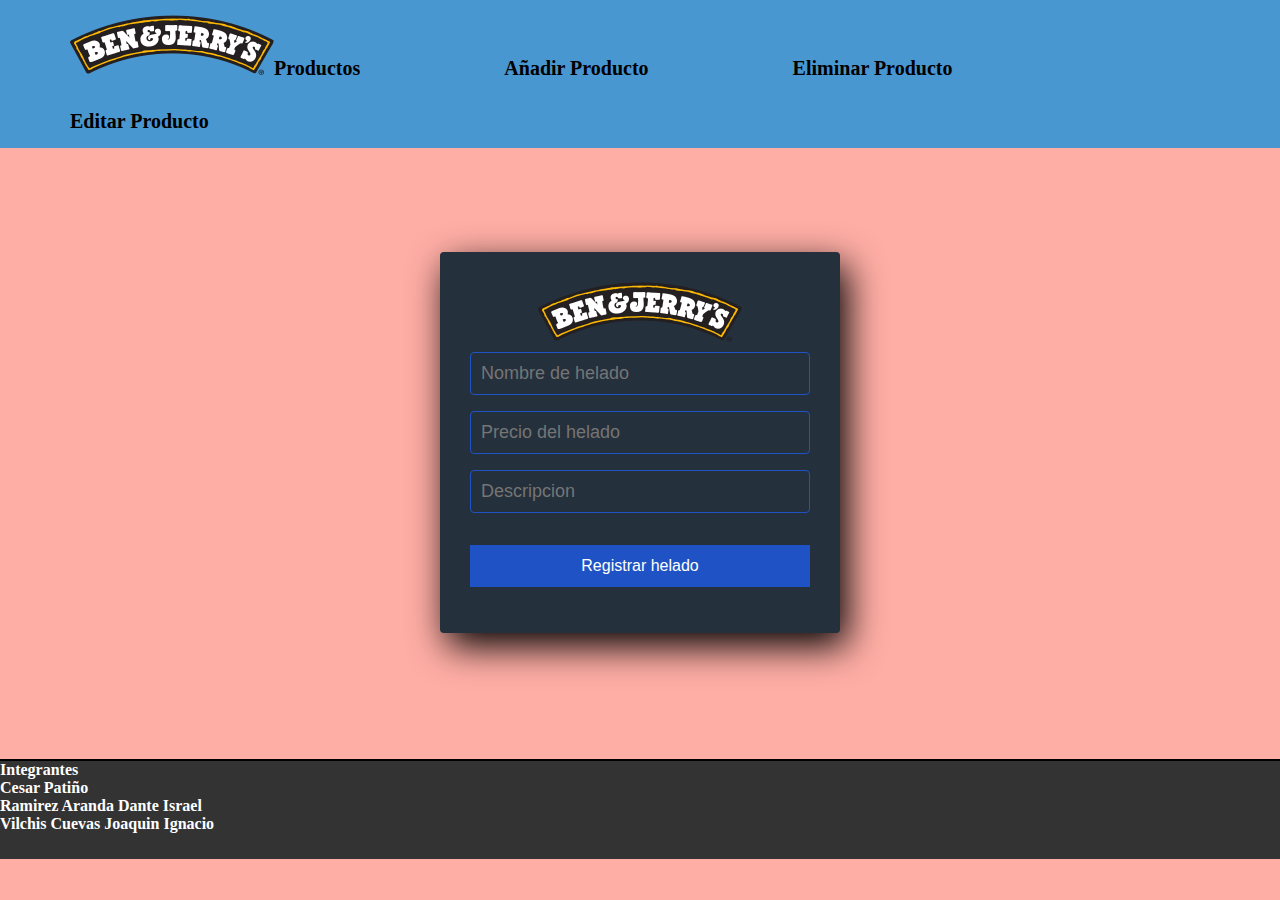
==== web/anadirProduct.html @ 57675ded "el bueno" ====
<!DOCTYPE html>
<!--
To change this license header, choose License Headers in Project Properties.
To change this template file, choose Tools | Templates
and open the template in the editor.
-->
<html>
    <head>
        <title>Ben&Jerry's</title>
        <meta charset="UTF-8">
        <meta name="viewport" content="width=device-width, initial-scale=1.0">
        <link rel="stylesheet" href="./css/General.css"/>
        <link rel="stylesheet" href="./css/formularios.css" />
    </head>
    <body>
        <main>
            <header> 
                <nav class="navegacion" style="width: 100%;">
                    <ul class="menu">
                        <li class="logo"><a href="index.html"><img src="./img/logo.png"></a></li>
                        <li><a href="productoAdmin.jsp">Productos</a></li>
                        <li><a href="anadirProduct.html">Añadir Producto</a></li>
                        <li><a href="eliminarH.html">Eliminar Producto</a></li>
                        <li><a href="editar.html">Editar Producto</a></li>
                    </ul>
                </nav>
            </header>
            <br>
            <div class="introducir">
                <br><br>
                <form class="form-register" method="post" action="agregarH.jsp">
                    <div class="centrar">
                    <img src="./img/logo.png">
                    </div>
                    <input class="controls" type="text" name="nomHelado" placeholder="Nombre de helado">
                    <input class="controls" type="number" name="precio" placeholder="Precio del helado">
                    <input class="controls" type="text" name="descripcion" placeholder="Descripcion">
                    <input class="butons" type="submit" value="Registrar helado" />
                </form>
                <br><br><br><br><br><br>
            </div>
        </main>
        <br>
        <div id="footer">
            <table class="pie">
                <tr>
                    <h4>Integrantes</h4>
                </tr>
                <tr></tr>
                <tr>
                    <h4>Cesar Patiño</h4>
                </tr>
                <tr></tr>
                <tr>
                <h4>Ramirez Aranda Dante Israel </h4>
                </tr>
                <tr></tr>
                <tr>
                    <h4>Vilchis Cuevas Joaquin Ignacio </h4>
                </tr>
            </table>
        </div>
    </body>
</html>
---- web/css/General.css ----
*{
    margin: 0;
    padding: 0;
    -webkit-box-sizing: border-box;
    -moz-box-sizing: border-box;
    box-sizing: border-box;

}
body{
    background-color: #FFAEA5;

}
a{
    font-family: 'Gill Sans', 'Gill Sans MT', Calibri, 'Trebuchet MS', sans-serif;
    color: #fff;
    font-size: 18px;
    font-weight: 600;
}

li{
    font-family: Georgia, 'Times New Roman', Times, serif;
    font-size: 30px;
    font-weight: 600;
    
}


.navegacion{
    width: 1000px;
    background:#4997D0;

}

.navegacion ul{
    list-style: none;
}

.logo{
    height: 0px;
}
.menu>li{
    position: relative;
    display:inline-block;
}

.menu >li>a{
    font-family: 'Times New Roman', Times, serif;
    font-size: 20px;
    display: block;
    padding: 15px 70px;
    color: rgb(0, 0, 0);
    text-decoration: none;
}

.menu li a:hover{
    color: rgb(255, 255, 255);
    transition: all .3s;
}
.sub li a:hover{
    color: #ED5752;
    transition: all .3s;
}

.sub{
    position: absolute;
    background: #000000;
    width: 70%;
    visibility: hidden;
    opacity: 0;
    transition: opacity 1.5s;
}

.sub li a{
    font-family: 'Times New Roman', Times, serif;
    font-size: 15px;
    display: block;
    padding: 15px;
    color: #fff;
    text-decoration: none;
}

.menu li:hover .sub{
    visibility: visible;
    opacity: 1;
}


.productos{
    border: 2px solid gray;
    border-radius: 15px;
    padding: 0px;
    border-collapse: collapse;
    text-align: center;
}

#footer{

    width: auto;
    height: 100px;
    font-family:'Times New Roman', Times, serif;
    color: #fff;
    margin-top:0%;
    -webkit-box-sizing:border-box;
    -moz-box-sizing:border-box;
    box-sizing:border-box;
    background: #333;
    border-top: 2px solid #000;
 
}
---- web/css/formularios.css ----
* {
    margin: 0;
    padding: 0;
    box-sizing: border-box;
}

.form-register {
    width: 400px;
    background: #24303c;
    padding: 30px;
    margin: auto;
    margin-top: 50px;
    border-radius: 4px;
    font-family: 'arial';
    color: white;
    box-shadow: 7px 13px 37px #000;
}

.centrar {
    display: flex;
    justify-content: center;
    margin-bottom: 10px;
}

.logo {
    width: 200px;
    height: 41px;
}

a {
    text-decoration: none;
    color: white;
}

nav a{
    color: black;
}

.controls {
    width: 100%;
    background-color: #24303c;
    padding: 10px;
    border-radius: 4px;
    margin-bottom: 16px;
    border: 1px solid #1f53c5;
    font-family: 'arial';
    font-size: 18px;
}

.form-register .butons {
    width: 100%;
    background: #1f53c5;
    border: none;
    padding: 12px;
    color: white;
    margin: 16px 0;
    font-size: 16px;
}

nav a{
    color: black;
}
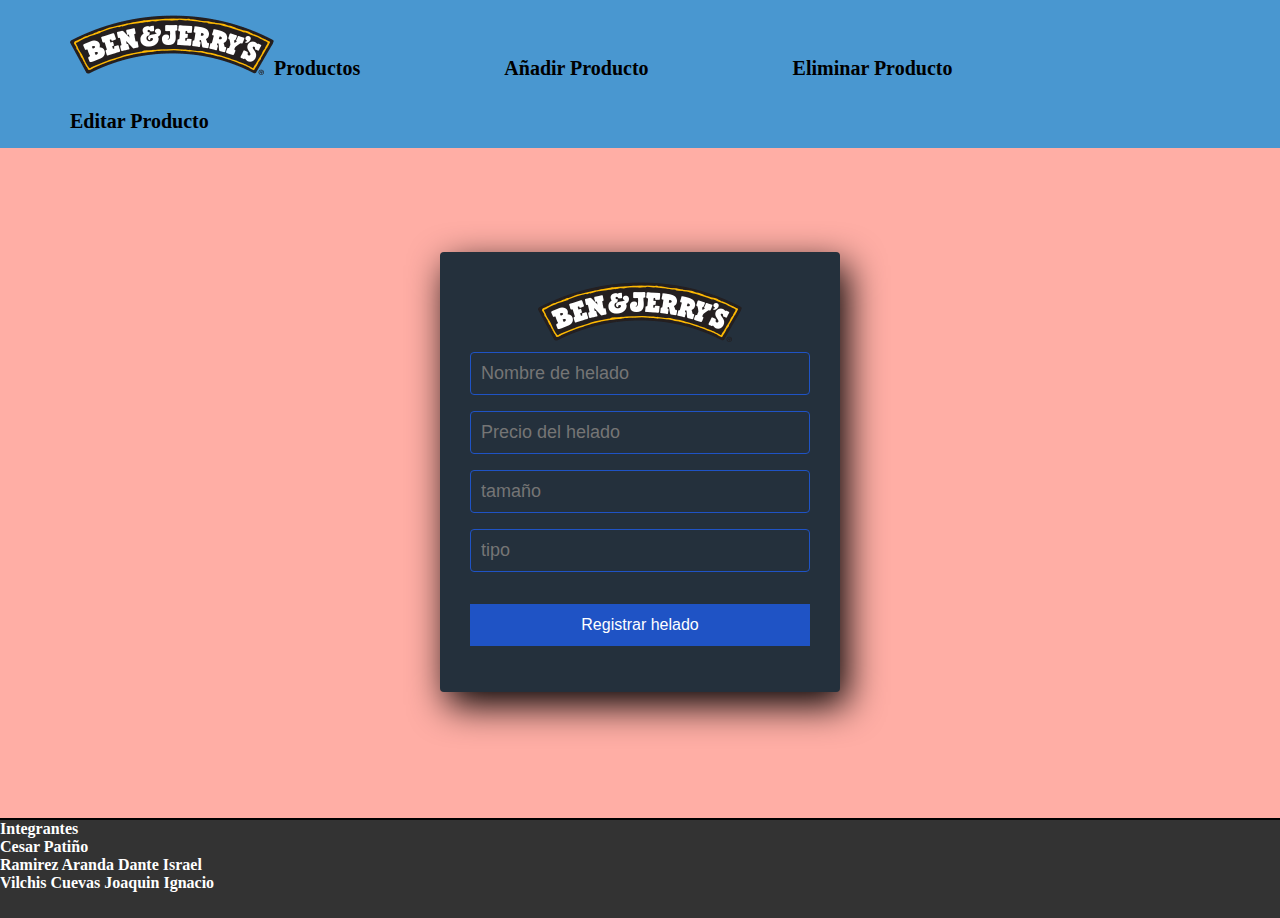
==== commit 2afb9fb9: "a" ====
--- a/web/anadirProduct.html
+++ b/web/anadirProduct.html
@@ -34,7 +34,8 @@
                     </div>
                     <input class="controls" type="text" name="nomHelado" placeholder="Nombre de helado">
                     <input class="controls" type="number" name="precio" placeholder="Precio del helado">
-                    <input class="controls" type="text" name="descripcion" placeholder="Descripcion">
+                    <input class="controls" type="text" name="tamaño" placeholder="tamaño">
+                    <input class="controls" type="text" name="tipo" placeholder="tipo">
                     <input class="butons" type="submit" value="Registrar helado" />
                 </form>
                 <br><br><br><br><br><br>
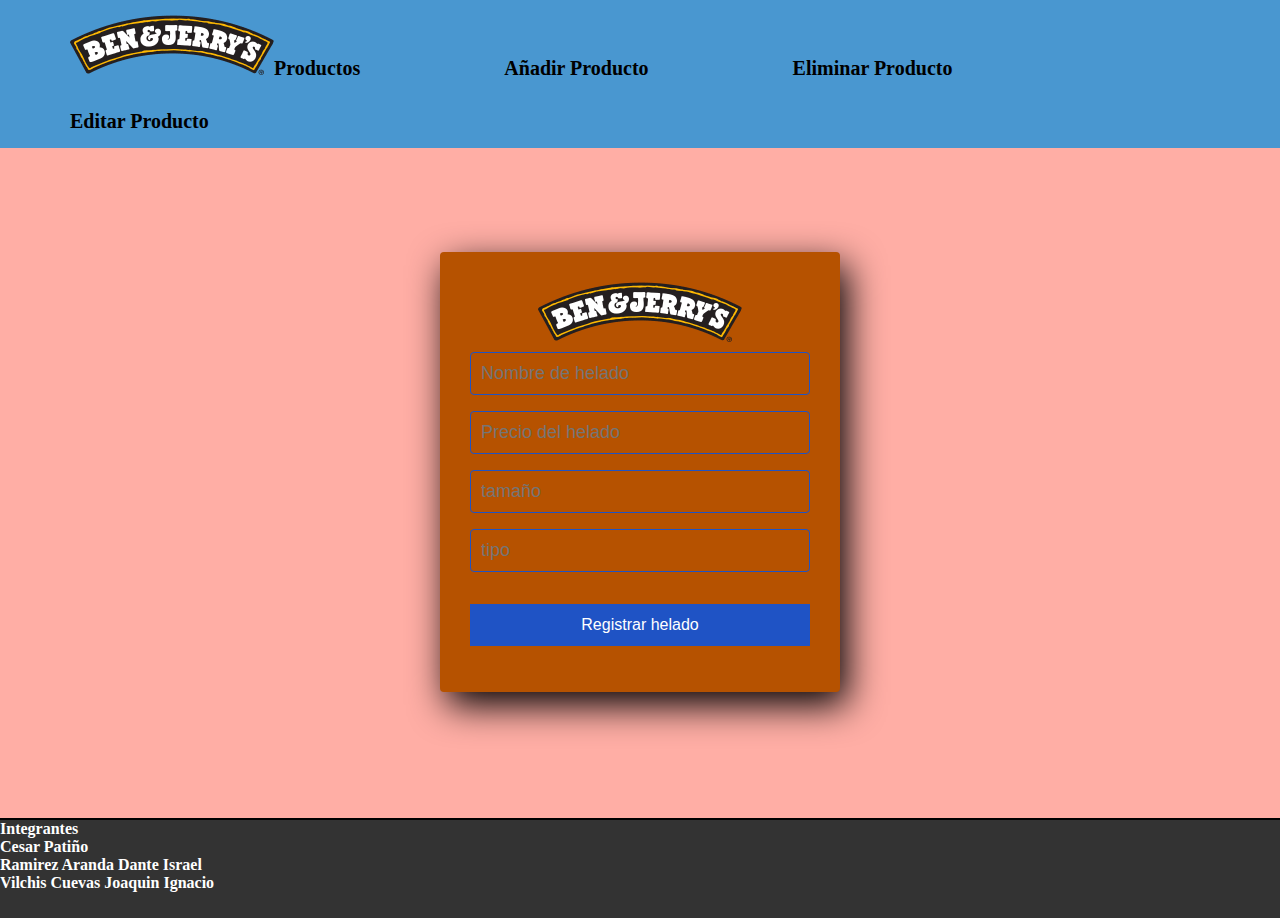
==== commit 3a15e9c4: "a" ====
--- a/web/anadirProduct.html
+++ b/web/anadirProduct.html
@@ -29,13 +29,13 @@
             <div class="introducir">
                 <br><br>
                 <form class="form-register" method="post" action="agregarH.jsp">
-                    <div class="centrar">
+                    <div class="centrar" align="center">
                     <img src="./img/logo.png">
                     </div>
-                    <input class="controls" type="text" name="nomHelado" placeholder="Nombre de helado">
-                    <input class="controls" type="number" name="precio" placeholder="Precio del helado">
-                    <input class="controls" type="text" name="tamaño" placeholder="tamaño">
-                    <input class="controls" type="text" name="tipo" placeholder="tipo">
+                    <input class="controls" type="text" name="nom" placeholder="Nombre de helado">
+                    <input class="controls" type="number" name="p" placeholder="Precio del helado">
+                    <input class="controls" type="text" name="t" placeholder="tamaño">
+                    <input class="controls" type="text" name="ti" placeholder="tipo">
                     <input class="butons" type="submit" value="Registrar helado" />
                 </form>
                 <br><br><br><br><br><br>
--- a/web/css/General.css
+++ b/web/css/General.css
@@ -8,6 +8,9 @@
 }
 body{
     background-color: #FFAEA5;
+    
+    
+    
 
 }
 a{
@@ -106,4 +109,4 @@
     background: #333;
     border-top: 2px solid #000;
  
-}+}
--- a/web/css/formularios.css
+++ b/web/css/formularios.css
@@ -6,7 +6,7 @@
 
 .form-register {
     width: 400px;
-    background: #24303c;
+    background-color: #b65200;
     padding: 30px;
     margin: auto;
     margin-top: 50px;
@@ -38,7 +38,7 @@
 
 .controls {
     width: 100%;
-    background-color: #24303c;
+    background-color: #b65200;
     padding: 10px;
     border-radius: 4px;
     margin-bottom: 16px;
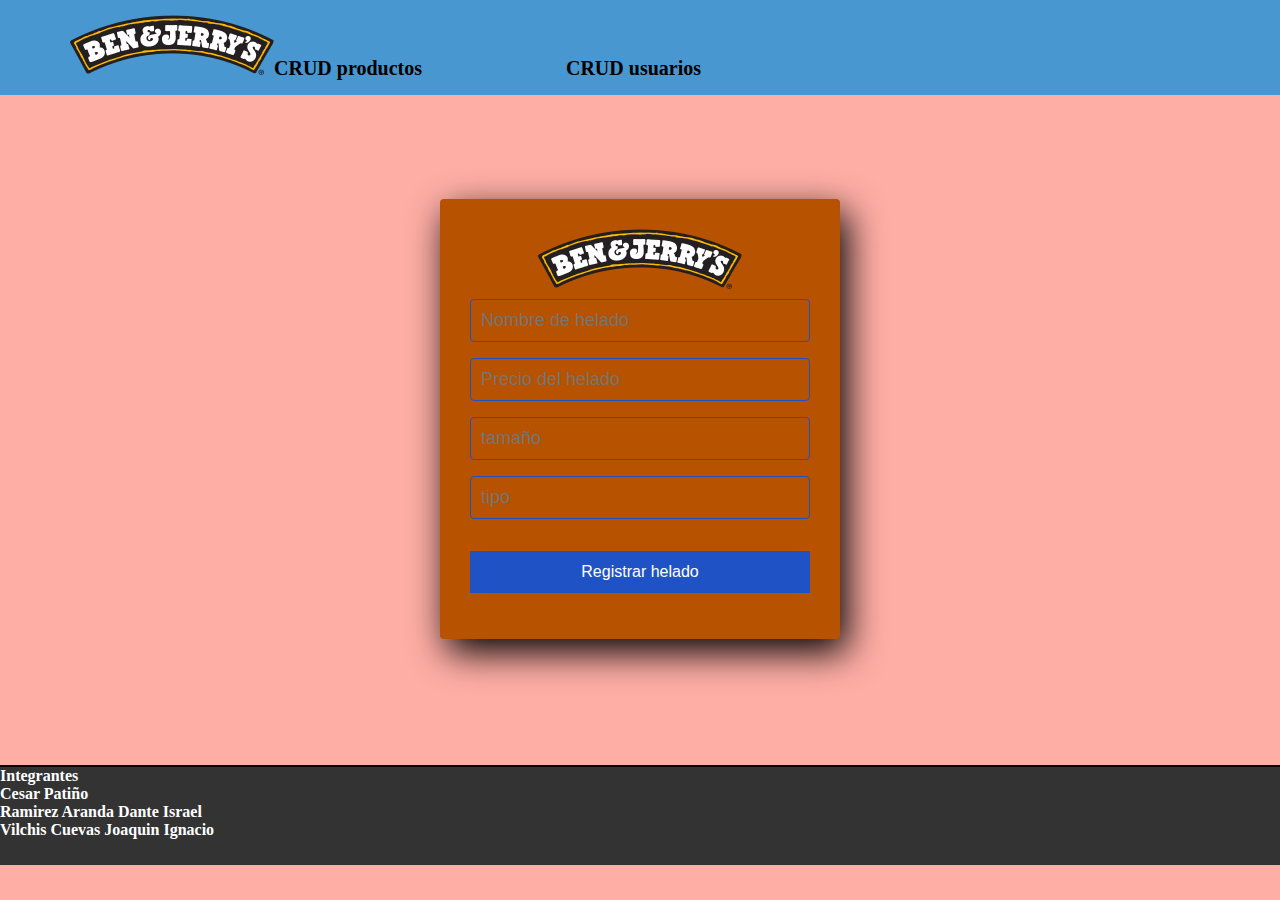
==== commit 1467a736: "ya" ====
--- a/web/anadirProduct.html
+++ b/web/anadirProduct.html
@@ -5,23 +5,42 @@
 and open the template in the editor.
 -->
 <html>
-    <head>
-        <title>Ben&Jerry's</title>
+   
+    <body>
+        <head>
+        <title>TODO supply a title</title>
         <meta charset="UTF-8">
         <meta name="viewport" content="width=device-width, initial-scale=1.0">
-        <link rel="stylesheet" href="./css/General.css"/>
-        <link rel="stylesheet" href="./css/formularios.css" />
+          <link rel="stylesheet" href="./css/formularios.css">
+          <link rel="stylesheet" href="./css/General.css">
+
+
     </head>
-    <body>
         <main>
             <header> 
                 <nav class="navegacion" style="width: 100%;">
                     <ul class="menu">
                         <li class="logo"><a href="index.html"><img src="./img/logo.png"></a></li>
-                        <li><a href="productoAdmin.jsp">Productos</a></li>
-                        <li><a href="anadirProduct.html">Añadir Producto</a></li>
-                        <li><a href="eliminarH.html">Eliminar Producto</a></li>
-                        <li><a href="editar.html">Editar Producto</a></li>
+                        
+                        <li><a>CRUD productos</a>
+                        <ul class="sub">
+                         <center>
+                            <li><a href="anadirProduct.html">Añadir Producto</a></li>
+                            <li><a href="eliminarH.html">Eliminar Producto</a></li>
+                            <li><a href="editar.html">Editar Producto</a></li>
+                            <li><a href="productoAdmin.jsp">Agregar productos</a>                           
+                        </center>
+                     </ul>
+                            </li>
+                            <li><a>CRUD usuarios</a>
+                        <ul class="sub">
+                         <center>
+                            <li><a href="eliminausu.html">Eliminar usuario</a></li>
+                            <li><a href="editarusu.html">Editar usuario</a></li>
+                        </center>
+                     </ul>
+                            </li>
+
                     </ul>
                 </nav>
             </header>
--- a/web/css/General.css
+++ b/web/css/General.css
@@ -25,6 +25,32 @@
     font-size: 30px;
     font-weight: 600;
     
+}
+.sub li a:hover{
+    color: #ED5752;
+    transition: all .3s;
+}
+
+.sub{
+    position: absolute;
+    background: #000000;
+    width: 70%;
+    visibility: hidden;
+    opacity: 0;
+    transition: opacity 1.5s;
+}
+
+.sub li a{
+    font-family: 'Times New Roman', Times, serif;
+    font-size: 15px;
+    display: block;
+    padding: 15px;
+    color: #fff;
+    text-decoration: none;
+}
+.menu li:hover .sub{
+    visibility: visible;
+    opacity: 1;
 }
 
 
